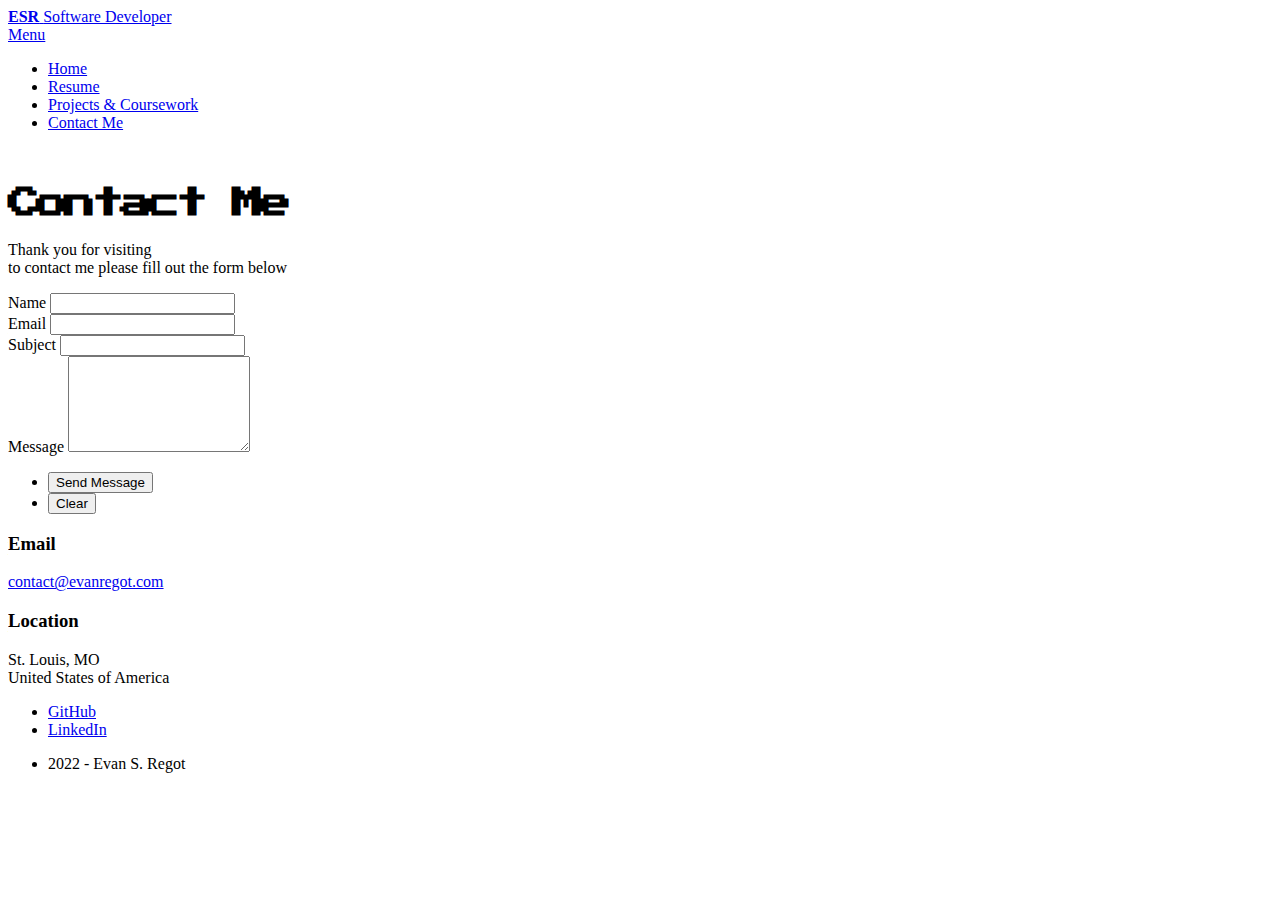
==== templates/contact.html @ 84cae84b "[initial commit]: need to add projects and such" ====
<!DOCTYPE HTML>
<html>
	<head>
		<title>Evan S. Regot</title>
		<meta charset="utf-8" />
		<meta name="viewport" content="width=device-width, initial-scale=1, user-scalable=no" />
		<link rel="stylesheet" href="./static/css/main.css" />
		<link rel="preconnect" href="https://fonts.googleapis.com">
		<link rel="preconnect" href="https://fonts.gstatic.com" crossorigin>
		<link href="https://fonts.googleapis.com/css2?family=Press+Start+2P&family=Racing+Sans+One&display=swap" rel="stylesheet">
		<noscript><link rel="stylesheet" href="./static/css/noscript.css" /></noscript>
	</head>
	<body class="is-preload">

		<!-- Wrapper -->
			<div id="wrapper">

				<!-- Header -->
					<header id="header" class="alt style3">
						<a href="index.html" class="logo"><strong>ESR</strong> <span>Software Developer</span></a>
						<nav>
							<a href="#menu">Menu</a>
						</nav>
					</header>

				<!-- Menu -->
					<nav id="menu">
						<ul class="links">
							<li><a href="index.html">Home</a></li>
							<li><a href="resume.html">Resume</a></li>
							<li><a href="projects.html">Projects &amp Coursework</a></li>
							<li><a href="contact.html">Contact Me</a></li>
						</ul>
					</nav>


				<!-- Banner -->
				<!-- Note: The "styleN" class below should match that of the header element. -->
					<section id="banner" class="style3">
						<div class="inner">
							<span class="image">
								<img src="static/images/pic07.jpg" alt="" />
							</span>
							<header class="major">
								<h1 style="font-family:'Press Start 2P', cursive; letter-spacing: -4px;">Contact Me</h1>
							</header>
							<div class="content">
								<p>Thank you for visiting<br />
								to contact me please fill out the form below</p>
							</div>
						</div>
					</section>

				<!-- Main -->
					

				<!-- Contact -->
				<section id="contact">
					<div class="inner">
						<section>
							<form method="post" action="submit_form">
								<div class="fields">
									<div class="field half">
										<label for="name">Name</label>
										<input type="text" name="name" id="name" />
									</div>
									<div class="field half">
										<label for="email">Email</label>
										<input type="text" name="email" id="email" />
									</div>
									<div class="field">
										<label for="text">Subject</label>
										<input type="text" name="subject" id="subject" />
									</div>
									<div class="field">
										<label for="message">Message</label>
										<textarea name="message" id="message" rows="6"></textarea>
									</div>
								</div>
								<ul class="actions">
									<li><input type="submit" value="Send Message" class="primary" /></li>
									<li><input type="reset" value="Clear" /></li>
								</ul>
							</form>
						</section>
						<section class="split">
							<section>
								<div class="contact-method">
									<span class="icon solid alt fa-envelope"></span>
									<h3>Email</h3>
									<a href="#">contact@evanregot.com</a>
								</div>
							</section>
							
							<section>
								<div class="contact-method">
									<span class="icon solid alt fa-home"></span>
									<h3>Location</h3>
									<span>St. Louis, MO<br />
									United States of America</span>
								</div>
							</section>
						</section>
					</div>
				</section>

				<!-- Footer -->
				<footer id="footer">
					<div class="inner">
						<ul class="icons">
							<li><a href="#" class="icon brands alt fa-github"><span class="label">GitHub</span></a></li>
							<li><a href="#" class="icon brands alt fa-linkedin-in"><span class="label">LinkedIn</span></a></li>
						</ul>
						<ul class="copyright">
							<li>2022 - Evan S. Regot</li>
						</ul>
					</div>
				</footer>

			</div>

		<!-- Scripts -->
			<script src="./static/js/jquery.min.js"></script>
			<script src="./static/js/jquery.scrolly.min.js"></script>
			<script src="./static/js/jquery.scrollex.min.js"></script>
			<script src="./static/js/browser.min.js"></script>
			<script src="./static/js/breakpoints.min.js"></script>
			<script src="./static/js/util.js"></script>
			<script src="./static/js/main.js"></script>

	</body>
</html>
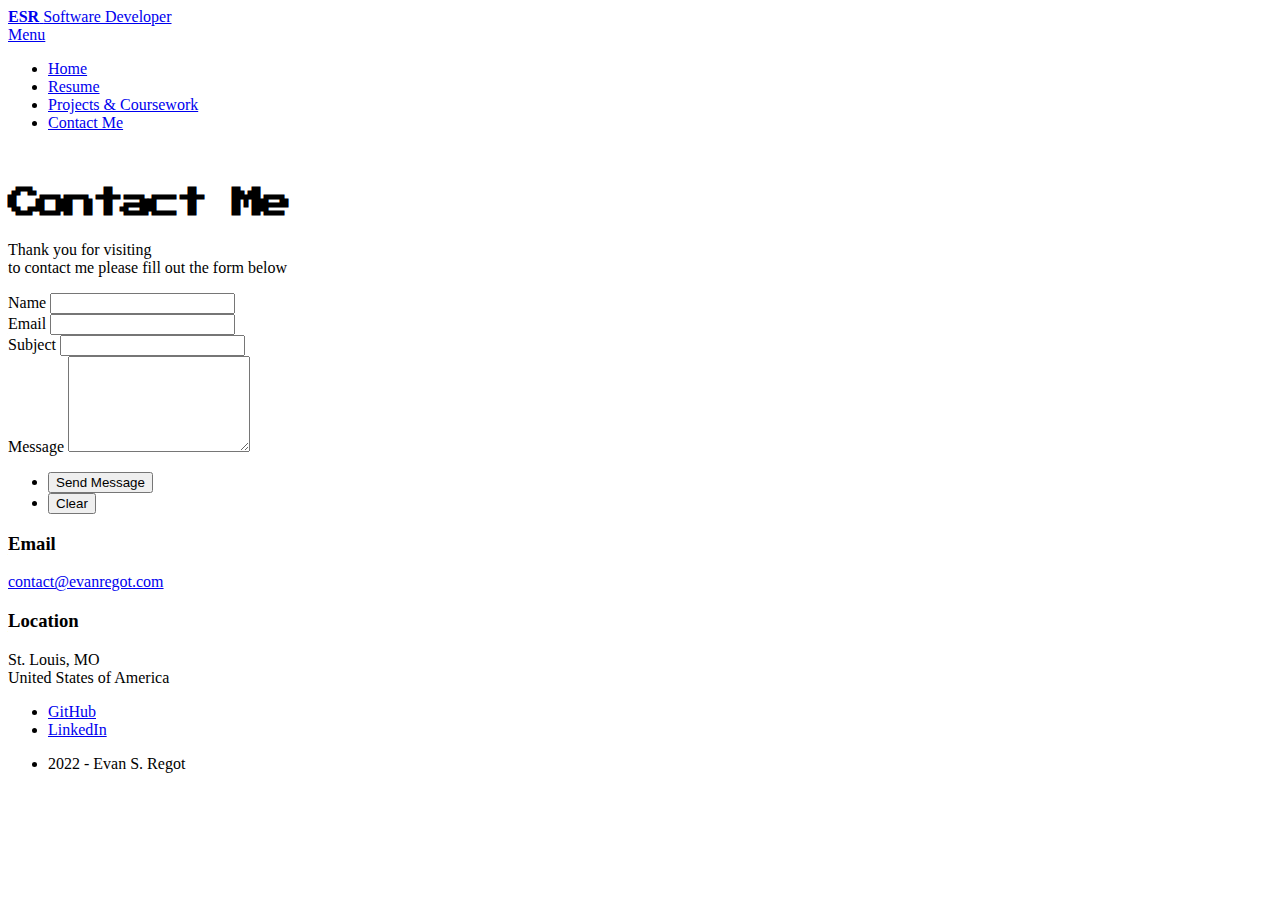
==== commit dfa43be2: "global UI fixes and changed project page" ====
--- a/templates/contact.html
+++ b/templates/contact.html
@@ -1,7 +1,7 @@
 <!DOCTYPE HTML>
 <html>
 	<head>
-		<title>Evan S. Regot</title>
+		<title>Evan S. Regot | Contact Me</title>
 		<meta charset="utf-8" />
 		<meta name="viewport" content="width=device-width, initial-scale=1, user-scalable=no" />
 		<link rel="stylesheet" href="./static/css/main.css" />
@@ -11,122 +11,108 @@
 		<noscript><link rel="stylesheet" href="./static/css/noscript.css" /></noscript>
 	</head>
 	<body class="is-preload">
-
 		<!-- Wrapper -->
-			<div id="wrapper">
-
-				<!-- Header -->
-					<header id="header" class="alt style3">
-						<a href="index.html" class="logo"><strong>ESR</strong> <span>Software Developer</span></a>
-						<nav>
-							<a href="#menu">Menu</a>
-						</nav>
+		<div id="wrapper">
+			<!-- Header -->
+			<header id="header" class="alt style3">
+				<a href="index.html" class="logo"><strong>ESR</strong> <span>Software Developer</span></a>
+				<nav>
+					<a href="#menu">Menu</a>
+				</nav>
+			</header>
+			<!-- Menu -->
+			<nav id="menu">
+				<ul class="links">
+					<li><a href="index.html">Home</a></li>
+					<li><a href="resume.html">Resume</a></li>
+					<li><a href="projects.html">Projects &amp Coursework</a></li>
+					<li><a href="contact.html">Contact Me</a></li>
+				</ul>
+			</nav>
+			<!-- Banner -->
+			<section id="banner" class="style3">
+				<div class="inner">
+					<span class="image">
+						<img src="static/images/pic07.jpg" alt="" />
+					</span>
+					<header class="major">
+						<h1 style="font-family:'Press Start 2P', cursive; letter-spacing: -4px;">Contact Me</h1>
 					</header>
-
-				<!-- Menu -->
-					<nav id="menu">
-						<ul class="links">
-							<li><a href="index.html">Home</a></li>
-							<li><a href="resume.html">Resume</a></li>
-							<li><a href="projects.html">Projects &amp Coursework</a></li>
-							<li><a href="contact.html">Contact Me</a></li>
-						</ul>
-					</nav>
-
-
-				<!-- Banner -->
-				<!-- Note: The "styleN" class below should match that of the header element. -->
-					<section id="banner" class="style3">
-						<div class="inner">
-							<span class="image">
-								<img src="static/images/pic07.jpg" alt="" />
-							</span>
-							<header class="major">
-								<h1 style="font-family:'Press Start 2P', cursive; letter-spacing: -4px;">Contact Me</h1>
-							</header>
-							<div class="content">
-								<p>Thank you for visiting<br />
-								to contact me please fill out the form below</p>
+					<div class="content">
+						<p>Thank you for visiting<br />
+						to contact me please fill out the form below</p>
+					</div>
+				</div>
+			</section>
+			<!-- Contact -->
+			<section id="contact">
+				<div class="inner">
+					<section>
+						<form method="post" action="submit_form">
+							<div class="fields">
+								<div class="field half">
+									<label for="name">Name</label>
+									<input type="text" name="name" id="name" />
+								</div>
+								<div class="field half">
+									<label for="email">Email</label>
+									<input type="text" name="email" id="email" />
+								</div>
+								<div class="field">
+									<label for="text">Subject</label>
+									<input type="text" name="subject" id="subject" />
+								</div>
+								<div class="field">
+									<label for="message">Message</label>
+									<textarea name="message" id="message" rows="6"></textarea>
+								</div>
 							</div>
-						</div>
+							<ul class="actions">
+								<li><input type="submit" value="Send Message" class="primary" /></li>
+								<li><input type="reset" value="Clear" /></li>
+							</ul>
+						</form>
 					</section>
-
-				<!-- Main -->
-					
-
-				<!-- Contact -->
-				<section id="contact">
-					<div class="inner">
+					<section class="split">
 						<section>
-							<form method="post" action="submit_form">
-								<div class="fields">
-									<div class="field half">
-										<label for="name">Name</label>
-										<input type="text" name="name" id="name" />
-									</div>
-									<div class="field half">
-										<label for="email">Email</label>
-										<input type="text" name="email" id="email" />
-									</div>
-									<div class="field">
-										<label for="text">Subject</label>
-										<input type="text" name="subject" id="subject" />
-									</div>
-									<div class="field">
-										<label for="message">Message</label>
-										<textarea name="message" id="message" rows="6"></textarea>
-									</div>
-								</div>
-								<ul class="actions">
-									<li><input type="submit" value="Send Message" class="primary" /></li>
-									<li><input type="reset" value="Clear" /></li>
-								</ul>
-							</form>
+							<div class="contact-method">
+								<span class="icon solid alt fa-envelope"></span>
+								<h3>Email</h3>
+								<a href="#">contact@evanregot.com</a>
+							</div>
 						</section>
-						<section class="split">
-							<section>
-								<div class="contact-method">
-									<span class="icon solid alt fa-envelope"></span>
-									<h3>Email</h3>
-									<a href="#">contact@evanregot.com</a>
-								</div>
-							</section>
-							
-							<section>
-								<div class="contact-method">
-									<span class="icon solid alt fa-home"></span>
-									<h3>Location</h3>
-									<span>St. Louis, MO<br />
-									United States of America</span>
-								</div>
-							</section>
+						
+						<section>
+							<div class="contact-method">
+								<span class="icon solid alt fa-home"></span>
+								<h3>Location</h3>
+								<span>St. Louis, MO<br />
+								United States of America</span>
+							</div>
 						</section>
-					</div>
-				</section>
-
-				<!-- Footer -->
-				<footer id="footer">
-					<div class="inner">
-						<ul class="icons">
-							<li><a href="#" class="icon brands alt fa-github"><span class="label">GitHub</span></a></li>
-							<li><a href="#" class="icon brands alt fa-linkedin-in"><span class="label">LinkedIn</span></a></li>
-						</ul>
-						<ul class="copyright">
-							<li>2022 - Evan S. Regot</li>
-						</ul>
-					</div>
-				</footer>
-
-			</div>
-
+					</section>
+				</div>
+			</section>
+			<!-- Footer -->
+			<footer id="footer">
+				<div class="inner">
+					<ul class="icons">
+						<li><a href="https://github.com/eregot" target="_blank" class="icon brands alt fa-github"><span class="label">GitHub</span></a></li>
+						<li><a href="https://www.linkedin.com/in/eregot" target="_blank" class="icon brands alt fa-linkedin-in"><span class="label">LinkedIn</span></a></li>
+					</ul>
+					<ul class="copyright">
+						<li>2022 - Evan S. Regot</li>
+					</ul>
+				</div>
+			</footer>
+		</div>
 		<!-- Scripts -->
-			<script src="./static/js/jquery.min.js"></script>
-			<script src="./static/js/jquery.scrolly.min.js"></script>
-			<script src="./static/js/jquery.scrollex.min.js"></script>
-			<script src="./static/js/browser.min.js"></script>
-			<script src="./static/js/breakpoints.min.js"></script>
-			<script src="./static/js/util.js"></script>
-			<script src="./static/js/main.js"></script>
-
+		<script src="./static/js/jquery.min.js"></script>
+		<script src="./static/js/jquery.scrolly.min.js"></script>
+		<script src="./static/js/jquery.scrollex.min.js"></script>
+		<script src="./static/js/browser.min.js"></script>
+		<script src="./static/js/breakpoints.min.js"></script>
+		<script src="./static/js/util.js"></script>
+		<script src="./static/js/main.js"></script>
 	</body>
 </html>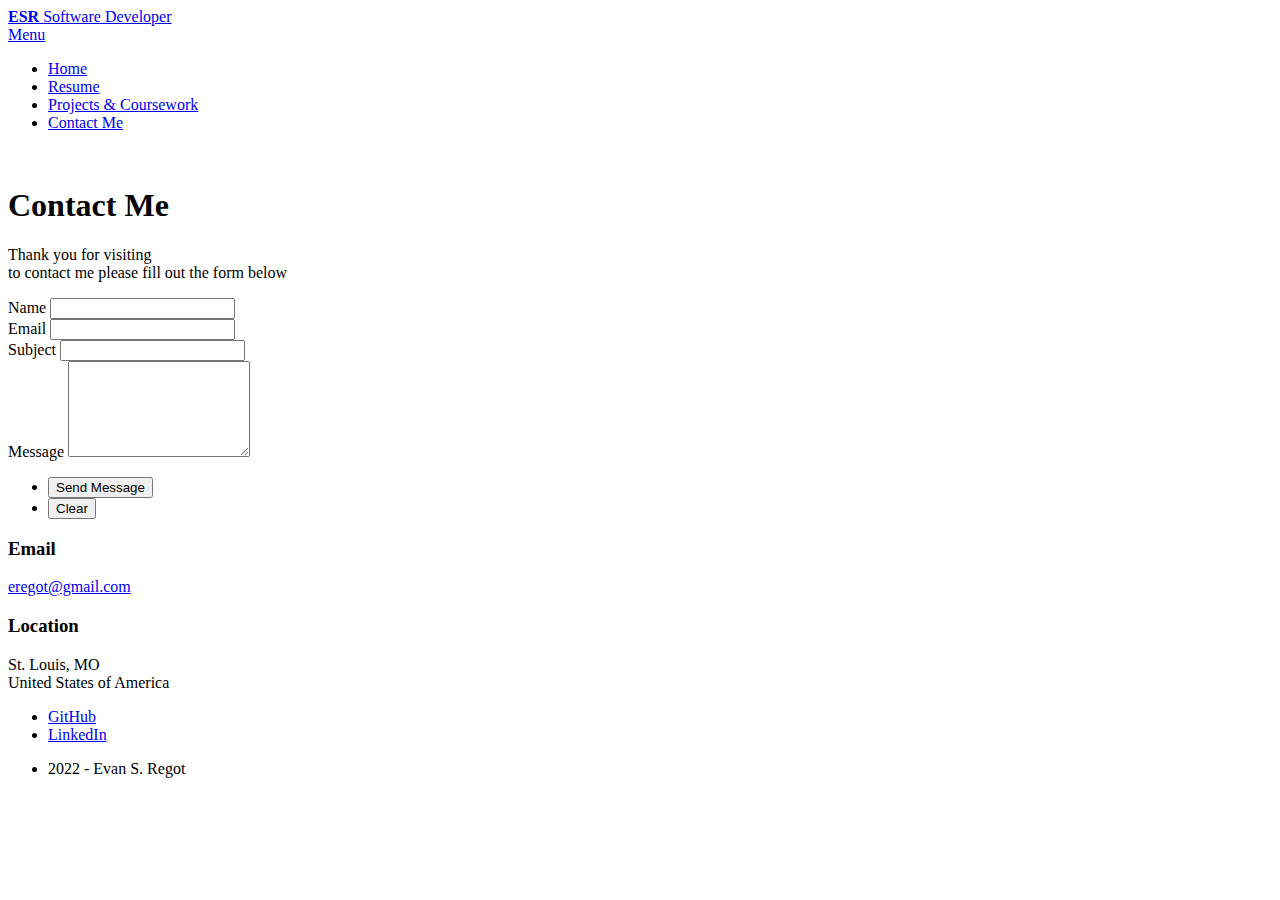
==== commit 9fcdcfd7: "Added bonus page, added projects, fixed email" ====
--- a/templates/contact.html
+++ b/templates/contact.html
@@ -1,15 +1,18 @@
 <!DOCTYPE HTML>
 <html>
+
 	<head>
 		<title>Evan S. Regot | Contact Me</title>
 		<meta charset="utf-8" />
 		<meta name="viewport" content="width=device-width, initial-scale=1, user-scalable=no" />
 		<link rel="stylesheet" href="./static/css/main.css" />
+		<link rel="shortcut icon" href="{{ url_for('static', filename='favicon.png') }}" type="image/x-icon">
 		<link rel="preconnect" href="https://fonts.googleapis.com">
 		<link rel="preconnect" href="https://fonts.gstatic.com" crossorigin>
 		<link href="https://fonts.googleapis.com/css2?family=Press+Start+2P&family=Racing+Sans+One&display=swap" rel="stylesheet">
 		<noscript><link rel="stylesheet" href="./static/css/noscript.css" /></noscript>
 	</head>
+
 	<body class="is-preload">
 		<!-- Wrapper -->
 		<div id="wrapper">
@@ -36,7 +39,7 @@
 						<img src="static/images/pic07.jpg" alt="" />
 					</span>
 					<header class="major">
-						<h1 style="font-family:'Press Start 2P', cursive; letter-spacing: -4px;">Contact Me</h1>
+						<h1 class="title">Contact Me</h1>
 					</header>
 					<div class="content">
 						<p>Thank you for visiting<br />
@@ -78,10 +81,9 @@
 							<div class="contact-method">
 								<span class="icon solid alt fa-envelope"></span>
 								<h3>Email</h3>
-								<a href="#">contact@evanregot.com</a>
+								<a href="mailto:eregot@gmail.com">eregot@gmail.com</a>
 							</div>
 						</section>
-						
 						<section>
 							<div class="contact-method">
 								<span class="icon solid alt fa-home"></span>
@@ -115,4 +117,5 @@
 		<script src="./static/js/util.js"></script>
 		<script src="./static/js/main.js"></script>
 	</body>
+	
 </html>